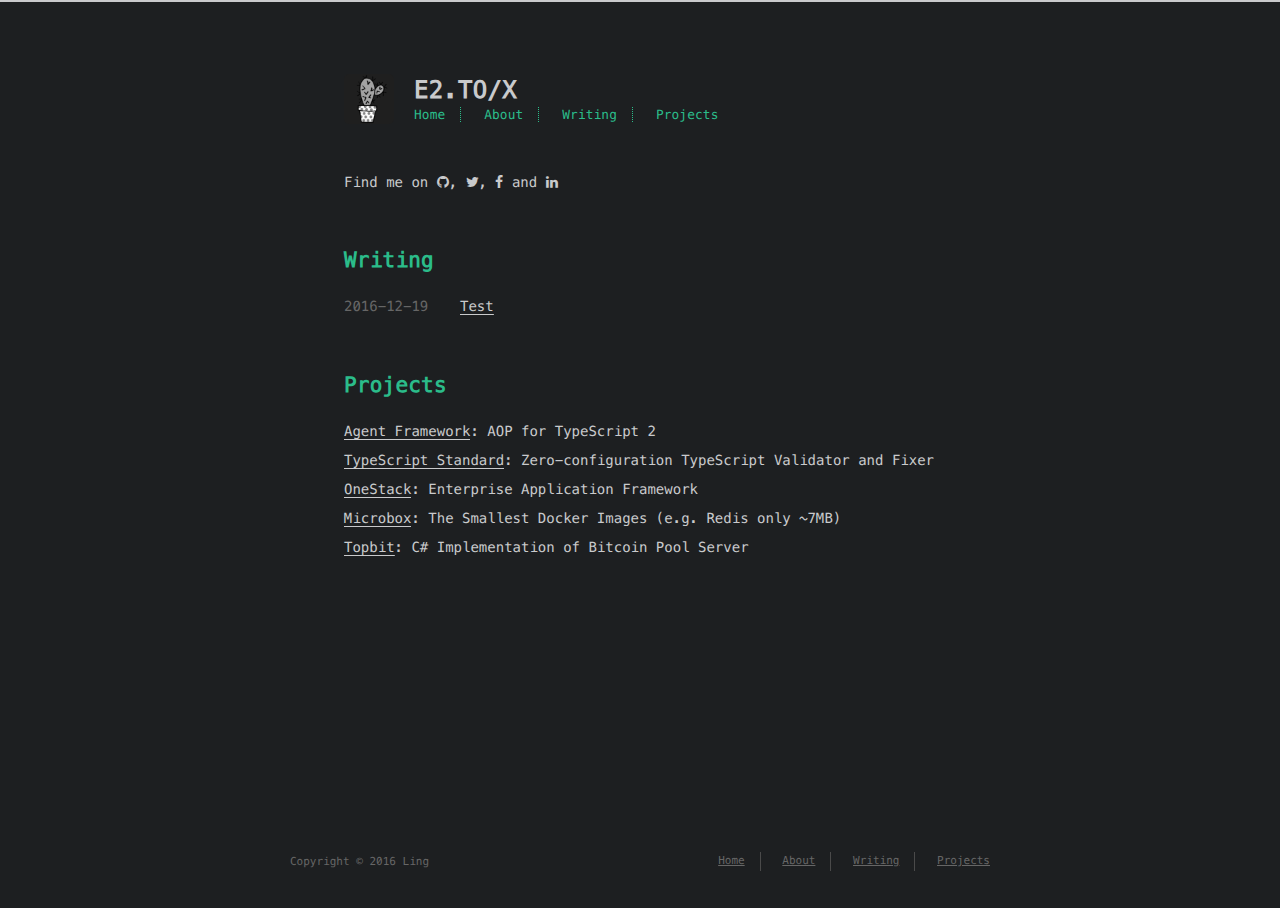
==== index.html @ ec4f0674 "generate site" ====
<!DOCTYPE html>
<html lang=zh>
<head>
    <!-- so meta -->
    <meta charset="utf-8">
    <meta http-equiv="X-UA-Compatible" content="IE=edge">
    <meta name="HandheldFriendly" content="True">
    <meta name="viewport" content="width=device-width, initial-scale=1, maximum-scale=1" />
    <meta property="og:type" content="website">
<meta property="og:title" content="E2.TO/X">
<meta property="og:url" content="https://e2.to/index.html">
<meta property="og:site_name" content="E2.TO/X">
<meta name="twitter:card" content="summary">
<meta name="twitter:title" content="E2.TO/X">
    
    
        
          
              <link rel="shortcut icon" href="/images/favicon.ico">
          
        
        
          
            <link rel="icon" type="image/png" href="/images/favicon-192x192.png" sizes="192x192">
          
        
        
          
            <link rel="apple-touch-icon" sizes="180x180" href="/images/apple-touch-icon.png">
          
        
    
    <!-- title -->
    <title>E2.TO/X</title>
    <!-- styles -->
    <link rel="stylesheet" href="/lib/font-awesome/css/font-awesome.min.css">
    <link rel="stylesheet" href="/lib/meslo-LG/styles.css">
    <link rel="stylesheet" href="/lib/justified-gallery/justifiedGallery.min.css">
    <link rel="stylesheet" href="/css/style.css">
    <!-- rss -->
    
    
      <link rel="alternate" href="/atom.xml" title="E2.TO/X" type="application/atom+xml" />
    
    <!-- jquery -->
    <script src="/lib/jquery/jquery.min.js"></script>
</head>

<body>
    
    <div class="content index width mx-auto px2 my4">
        
          <header id="header">
  <a href="/">
  
    
      <div id="logo" style="background-image: url(/images/logo.png);"></div>
    
  
    <div id="title">
      <h1>E2.TO/X</h1>
    </div>
  </a>
  <div id="nav">
    <ul>
      <li class="icon">
        <a href="#"><i class="fa fa-bars fa-2x"></i></a>
      </li>
       
        <li><a href="/">Home</a></li>
       
        <li><a href="/about/">About</a></li>
       
        <li><a href="/archives/">Writing</a></li>
       
        <li><a href="http://github.com/e2tox">Projects</a></li>
      
    </ul>
  </div>
</header>

        
        <section id="about">
  
  <p style="display: inline">
    
      Find me on
      <ul id="sociallinks">
        
          <li><a class="icon" target="_blank" href="http://github.com/e2tox" title="github"><i class="fa fa-github"></i></a></li>
        
          <li><a class="icon" target="_blank" href="/" title="twitter"><i class="fa fa-twitter"></i></a></li>
        
          <li><a class="icon" target="_blank" href="/" title="facebook"><i class="fa fa-facebook"></i></a></li>
        
          <li><a class="icon" target="_blank" href="/" title="linkedin"><i class="fa fa-linkedin"></i></a></li>
        
      </ul>
    
  </p>
</section>

<section id="writing">
  <span class="h1"><a href="/archives">Writing</a></span>
  <ul class="post-list">
    
      <li class="post-item">
        
    <div class="meta">
        <time datetime="2016-12-19T08:27:07.000Z" itemprop="datePublished">2016-12-19</time>
    </div>


        <span>
    
        <a class="" href="/2016/12/19/test/">Test</a>
    


</span>
      </li>
    
  </ul>
</section>


<section id="projects">
  <span class="h1"><a href="http://github.com/e2tox">Projects</a></span>
  <ul class="project-list">
    
      <li class="project-item">
        <a href="https://agentframework.com/">Agent Framework</a>: AOP for TypeScript 2
      </li>
    
      <li class="project-item">
        <a href="https://github.com/e2tox/typescript-standard">TypeScript Standard</a>: Zero-configuration TypeScript Validator and Fixer
      </li>
    
      <li class="project-item">
        <a href="https://github.com/e2tox/onestack">OneStack</a>: Enterprise Application Framework
      </li>
    
      <li class="project-item">
        <a href="https://microbox.io/">Microbox</a>: The Smallest Docker Images (e.g. Redis only ~7MB)
      </li>
    
      <li class="project-item">
        <a href="https://github.com/e2tox/topbit">Topbit</a>: C# Implementation of Bitcoin Pool Server
      </li>
    
  </ul>
</section>


    </div>
    
    <footer id="footer">
  <div class="footer-left">
    Copyright &copy; 2016 Ling
  </div>
  <div class="footer-right">
    <nav>
      <ul>
         
          <li><a href="/">Home</a></li>
         
          <li><a href="/about/">About</a></li>
         
          <li><a href="/archives/">Writing</a></li>
         
          <li><a href="http://github.com/e2tox">Projects</a></li>
        
      </ul>
    </nav>
  </div>
</footer>

    <script src="/lib/justified-gallery/jquery.justifiedGallery.min.js"></script>
<script src="/js/main.js"></script>
<!-- Google Analytics -->

    <script type="text/javascript">
        (function(i,s,o,g,r,a,m) {i['GoogleAnalyticsObject']=r;i[r]=i[r]||function() {
        (i[r].q=i[r].q||[]).push(arguments)},i[r].l=1*new Date();a=s.createElement(o),
        m=s.getElementsByTagName(o)[0];a.async=1;a.src=g;m.parentNode.insertBefore(a,m)
        })(window,document,'script','//www.google-analytics.com/analytics.js','ga');
        ga('create', 'UA-623251-11', 'auto');
        ga('send', 'pageview');
    </script>

<!-- Disqus Comments -->

    <script type="text/javascript">
        var disqus_shortname = 'e2to';

        (function(){
            var dsq = document.createElement('script');
            dsq.type = 'text/javascript';
            dsq.async = true;
            dsq.src = '//' + disqus_shortname + '.disqus.com/count.js';
            (document.getElementsByTagName('head')[0] || document.getElementsByTagName('body')[0]).appendChild(dsq);
        }());
    </script>


</body>
</html>
---- lib/meslo-LG/styles.css ----
@font-face {
  font-family: 'Meslo LG';
  font-style: normal;
  src: local('Meslo LG S'), url(fonts/MesloLGS-Regular.ttf) format('truetype');
}
---- lib/justified-gallery/justifiedGallery.min.css ----
/*!
 * Justified Gallery - v3.6.1
 * http://miromannino.github.io/Justified-Gallery/
 * Copyright (c) 2015 Miro Mannino
 * Licensed under the MIT license.
 */
@-webkit-keyframes justified-gallery-show-caption-animation{from{opacity:0}to{opacity:.7}}@-moz-keyframes justified-gallery-show-caption-animation{from{opacity:0}to{opacity:.7}}@-o-keyframes justified-gallery-show-caption-animation{from{opacity:0}to{opacity:.7}}@keyframes justified-gallery-show-caption-animation{from{opacity:0}to{opacity:.7}}@-webkit-keyframes justified-gallery-show-entry-animation{from{opacity:0}to{opacity:1}}@-moz-keyframes justified-gallery-show-entry-animation{from{opacity:0}to{opacity:1}}@-o-keyframes justified-gallery-show-entry-animation{from{opacity:0}to{opacity:1}}@keyframes justified-gallery-show-entry-animation{from{opacity:0}to{opacity:1}}.justified-gallery{width:100%;position:relative;overflow:hidden}.justified-gallery>a,.justified-gallery>div{position:absolute;display:inline-block;overflow:hidden;opacity:0;filter:alpha(opacity=0)}.justified-gallery>a>img,.justified-gallery>div>img,.justified-gallery>a>a>img,.justified-gallery>div>a>img{position:absolute;top:50%;left:50%;margin:0;padding:0;border:0}.justified-gallery>a>.caption,.justified-gallery>div>.caption{display:none;position:absolute;bottom:0;padding:5px;background-color:#000;left:0;right:0;margin:0;color:#fff;font-size:12px;font-weight:300;font-family:sans-serif}.justified-gallery>a>.caption.caption-visible,.justified-gallery>div>.caption.caption-visible{display:initial;opacity:.7;filter:"alpha(opacity=70)";-webkit-animation:justified-gallery-show-caption-animation 500ms 0 ease;-moz-animation:justified-gallery-show-caption-animation 500ms 0 ease;-ms-animation:justified-gallery-show-caption-animation 500ms 0 ease}.justified-gallery>.entry-visible{opacity:1;filter:alpha(opacity=100);-webkit-animation:justified-gallery-show-entry-animation 500ms 0 ease;-moz-animation:justified-gallery-show-entry-animation 500ms 0 ease;-ms-animation:justified-gallery-show-entry-animation 500ms 0 ease}.justified-gallery>.jg-filtered{display:none}.justified-gallery>.spinner{position:absolute;bottom:0;margin-left:-24px;padding:10px 0;left:50%;opacity:initial;filter:initial;overflow:initial}.justified-gallery>.spinner>span{display:inline-block;opacity:0;filter:alpha(opacity=0);width:8px;height:8px;margin:0 4px;background-color:#000;border-top-left-radius:6px;border-top-right-radius:6px;border-bottom-right-radius:6px;border-bottom-left-radius:6px}
---- css/style.css ----
.inline {
  display: inline;
}
.block {
  display: block;
}
.inline-block {
  display: inline-block;
}
.table {
  display: table;
}
.table-cell {
  display: table-cell;
}
.overflow-hidden {
  overflow: hidden;
}
.overflow-scroll {
  overflow: scroll;
}
.overflow-auto {
  overflow: auto;
}
.clearfix:before,
.clearfix:after {
  content: " ";
  display: table;
}
.clearfix:after {
  clear: both;
}
.left {
  float: left;
}
.right {
  float: right;
}
.fit {
  max-width: 100%;
}
.truncate {
  display: inline-block;
  white-space: nowrap;
  overflow: hidden;
  text-overflow: ellipsis;
}
.max-width-1 {
  max-width: 24rem;
}
.max-width-2 {
  max-width: 32rem;
}
.max-width-3 {
  max-width: 48rem;
}
.max-width-4 {
  max-width: 64rem;
}
.border-box {
  box-sizing: border-box;
}
.m0 {
  margin: 0;
}
.mt0 {
  margin-top: 0;
}
.mr0 {
  margin-right: 0;
}
.mb0 {
  margin-bottom: 0;
}
.ml0 {
  margin-left: 0;
}
.mx0 {
  margin-left: 0;
  margin-right: 0;
}
.my0 {
  margin-top: 0;
  margin-bottom: 0;
}
.m1 {
  margin: 0.5rem;
}
.mt1 {
  margin-top: 0.5rem;
}
.mr1 {
  margin-right: 0.5rem;
}
.mb1 {
  margin-bottom: 0.5rem;
}
.ml1 {
  margin-left: 0.5rem;
}
.mx1 {
  margin-left: 0.5rem;
  margin-right: 0.5rem;
}
.my1 {
  margin-top: 0.5rem;
  margin-bottom: 0.5rem;
}
.m2 {
  margin: 1rem;
}
.mt2 {
  margin-top: 1rem;
}
.mr2 {
  margin-right: 1rem;
}
.mb2 {
  margin-bottom: 1rem;
}
.ml2 {
  margin-left: 1rem;
}
.mx2 {
  margin-left: 1rem;
  margin-right: 1rem;
}
.my2 {
  margin-top: 1rem;
  margin-bottom: 1rem;
}
.m3 {
  margin: 2rem;
}
.mt3 {
  margin-top: 2rem;
}
.mr3 {
  margin-right: 2rem;
}
.mb3 {
  margin-bottom: 2rem;
}
.ml3 {
  margin-left: 2rem;
}
.mx3 {
  margin-left: 2rem;
  margin-right: 2rem;
}
.my3 {
  margin-top: 2rem;
  margin-bottom: 2rem;
}
.m4 {
  margin: 4rem;
}
.mt4 {
  margin-top: 4rem;
}
.mr4 {
  margin-right: 4rem;
}
.mb4 {
  margin-bottom: 4rem;
}
.ml4 {
  margin-left: 4rem;
}
.mx4 {
  margin-left: 4rem;
  margin-right: 4rem;
}
.my4 {
  margin-top: 4rem;
  margin-bottom: 4rem;
}
.mxn1 {
  margin-left: -0.5rem;
  margin-right: -0.5rem;
}
.mxn2 {
  margin-left: -1rem;
  margin-right: -1rem;
}
.mxn3 {
  margin-left: -2rem;
  margin-right: -2rem;
}
.mxn4 {
  margin-left: -4rem;
  margin-right: -4rem;
}
.ml-auto {
  margin-left: auto;
}
.mr-auto {
  margin-right: auto;
}
.mx-auto {
  margin-left: auto;
  margin-right: auto;
}
.p0 {
  padding: 0;
}
.pt0 {
  padding-top: 0;
}
.pr0 {
  padding-right: 0;
}
.pb0 {
  padding-bottom: 0;
}
.pl0 {
  padding-left: 0;
}
.px0 {
  padding-left: 0;
  padding-right: 0;
}
.py0 {
  padding-top: 0;
  padding-bottom: 0;
}
.p1 {
  padding: 0.5rem;
}
.pt1 {
  padding-top: 0.5rem;
}
.pr1 {
  padding-right: 0.5rem;
}
.pb1 {
  padding-bottom: 0.5rem;
}
.pl1 {
  padding-left: 0.5rem;
}
.py1 {
  padding-top: 0.5rem;
  padding-bottom: 0.5rem;
}
.px1 {
  padding-left: 0.5rem;
  padding-right: 0.5rem;
}
.p2 {
  padding: 1rem;
}
.pt2 {
  padding-top: 1rem;
}
.pr2 {
  padding-right: 1rem;
}
.pb2 {
  padding-bottom: 1rem;
}
.pl2 {
  padding-left: 1rem;
}
.py2 {
  padding-top: 1rem;
  padding-bottom: 1rem;
}
.px2 {
  padding-left: 1rem;
  padding-right: 1rem;
}
.p3 {
  padding: 2rem;
}
.pt3 {
  padding-top: 2rem;
}
.pr3 {
  padding-right: 2rem;
}
.pb3 {
  padding-bottom: 2rem;
}
.pl3 {
  padding-left: 2rem;
}
.py3 {
  padding-top: 2rem;
  padding-bottom: 2rem;
}
.px3 {
  padding-left: 2rem;
  padding-right: 2rem;
}
.p4 {
  padding: 4rem;
}
.pt4 {
  padding-top: 4rem;
}
.pr4 {
  padding-right: 4rem;
}
.pb4 {
  padding-bottom: 4rem;
}
.pl4 {
  padding-left: 4rem;
}
.py4 {
  padding-top: 4rem;
  padding-bottom: 4rem;
}
.px4 {
  padding-left: 4rem;
  padding-right: 4rem;
}
.content h1,
.content .h1 {
  letter-spacing: 0.01em;
  font-size: 1.5em;
  font-style: normal;
  font-weight: 700;
  color: #2bbc8a;
  margin-top: 3rem;
  margin-bottom: 1rem;
  display: block;
  -moz-osx-font-smoothing: grayscale;
  -webkit-font-smoothing: antialiased;
}
.content h2,
.content .h2 {
  position: relative;
  font-size: 1rem;
  font-weight: bold;
  text-transform: none;
  letter-spacing: normal;
  margin-top: 2rem;
  margin-bottom: 0.5rem;
  color: #eee;
  display: block;
}
.content h3 {
  font-size: 0.9rem;
  font-weight: bold;
  text-decoration: underline;
  color: #eee;
}
.content h4,
.content h5,
.content h6 {
  font-size: 0.9rem;
  font-weight: normal;
  color: #ccc;
  border-bottom: 1px dashed #ccc;
  display: inline;
  text-decoration: none;
}
.content h3,
.content h4,
.content h5,
.content h6 {
  margin-top: 0.9rem;
  margin-bottom: 0.5rem;
}
.content hr {
  border: 1px dashed #ccc;
}
.content strong {
  font-weight: bold;
}
.content em,
.content cite {
  font-style: italic;
}
.content sup,
.content sub {
  font-size: 0.75em;
  line-height: 0;
  position: relative;
  vertical-align: baseline;
}
.content sup {
  top: -0.5em;
}
.content sub {
  bottom: -0.2em;
}
.content small {
  font-size: 0.85em;
}
.content acronym,
.content abbr {
  border-bottom: 1px dotted;
}
.content ul,
.content ol,
.content dl {
  line-height: 1.725;
}
.content ul ul,
.content ol ul,
.content ul ol,
.content ol ol {
  margin-top: 0;
  margin-bottom: 0;
}
.content ol {
  list-style: decimal;
}
.content dt {
  font-weight: bold;
}
.content table {
  width: 100%;
  font-size: 12px;
  border-collapse: collapse;
  text-align: left;
}
.content th {
  font-size: 13px;
  font-weight: bold;
  color: #eee;
  border-bottom: 1px dashed #ccc;
  padding: 8px 8px;
}
.content td {
  border-bottom: none;
  padding: 9px 8px 0px 8px;
}
*,
*:before,
*:after {
  box-sizing: border-box;
}
html {
  height: 100%;
  border-top: 2px solid #c9cacc;
}
body {
  color: #c9cacc;
  background-color: #1d1f21;
  font-size: 14px;
  font-family: "Menlo", "Meslo LG", monospace;
  font-weight: 400;
  line-height: 1.725;
  text-rendering: geometricPrecision;
  min-height: 100%;
  display: flex;
  flex-direction: column;
  -moz-osx-font-smoothing: grayscale;
  -webkit-font-smoothing: antialiased;
}
.content {
  flex: 1;
}
.content p {
  -moz-hyphens: auto;
  -ms-hyphens: auto;
  -webkit-hyphens: auto;
  hyphens: auto;
}
.content pre,
.content code {
  -moz-hyphens: manual;
  -ms-hyphens: manual;
  -webkit-hyphens: manual;
  hyphens: manual;
}
.content a {
  text-decoration: none;
  color: #c9cacc;
  background-repeat: repeat-x;
  background-position: bottom;
  background-size: 100% 6px;
  background-image: linear-gradient(transparent, transparent 5px, #c9cacc 5px, #c9cacc);
}
.content a:hover {
  background-image: linear-gradient(transparent, transparent 4px, #d480aa 4px, #d480aa);
}
.content a.icon {
  background: none;
}
.content a.icon:hover {
  color: #d480aa;
}
.content h1 a,
.content .h1 a,
.content h2 a,
.content h3 a,
.content h4 a,
.content h5 a,
.content h6 a {
  color: inherit;
  text-decoration: none;
  background: none;
}
.content h1 a:hover,
.content .h1 a:hover,
.content h2 a:hover,
.content h3 a:hover,
.content h4 a:hover,
.content h5 a:hover,
.content h6 a:hover {
  background-repeat: repeat-x;
  background-position: bottom;
  background-size: 100% 6px;
  background-image: linear-gradient(transparent, transparent 6px, #d480aa 6px, #d480aa);
}
@media (min-width: 540px) {
  .image-wrap {
    flex-direction: row;
    margin-bottom: 2rem;
  }
  .image-wrap .image-block {
    margin-right: 2rem;
    flex: 1 0 35%;
  }
  .image-wrap p {
    flex: 1 0 65%;
  }
}
.width {
  width: 100%;
  max-width: 39rem;
}
@media (max-width: 480px) {
  .px3 {
    padding-left: 1rem;
    padding-right: 1rem;
  }
  .my4 {
    margin-top: 2rem;
    margin-bottom: 2rem;
  }
}
@media (min-width: 480px) {
  p {
    text-align: justify;
  }
}
#header {
  max-width: 710px;
  width: 100%;
  margin: 0 auto 3rem auto;
}
#header h1,
#header .h1 {
  letter-spacing: 0.01em;
  font-size: 1.5rem;
  line-height: 2rem;
  font-style: normal;
  font-weight: 700;
  color: #c9cacc;
  margin-top: 0;
  margin-bottom: 0;
  -moz-osx-font-smoothing: grayscale;
  -webkit-font-smoothing: antialiased;
}
#header a {
  color: inherit;
  text-decoration: none;
  background: none;
}
#header #logo {
  display: inline-block;
  float: left;
  margin-right: 20px;
  width: 50px;
  height: 50px;
  background-repeat: no-repeat;
  background-size: 50px 50px;
  border-radius: 5px;
  -webkit-filter: grayscale(100%);
  filter: grayscale(100%);
}
#header #nav {
  letter-spacing: 0.01em;
  font-size: 0.8rem;
  font-style: normal;
  font-weight: 200;
  color: #2bbc8a;
}
#header #nav ul {
  list-style-type: none;
  margin: 0;
  padding: 0;
  line-height: 15px;
}
#header #nav ul a {
  margin-right: 15px;
  color: color-accent;
}
#header #nav ul a:hover {
  background-repeat: repeat-x;
  background-position: bottom;
  background-size: 100% 6px;
  background-image: linear-gradient(transparent, transparent 5px, #2bbc8a 5px, #2bbc8a);
}
#header #nav ul li {
  display: inline-block;
  vertical-align: middle;
  margin-right: 15px;
  border-right: 1px dotted #2bbc8a;
}
#header #nav ul .icon {
  display: none;
}
#header #nav ul li:last-child {
  border-right: 0;
  margin-right: 0;
}
#header #nav ul li:last-child a {
  margin-right: 0;
}
#header:hover #logo {
  -webkit-filter: none;
  filter: none;
}
@media screen and (max-width: 480px) {
  #header #title {
    padding-top: 9px;
    padding-bottom: 9px;
  }
  #header #nav ul a:hover {
    background: none;
  }
  #header #nav ul li {
    display: none;
    border-right: 0;
  }
  #header #nav ul li.icon {
    display: inline-block;
    position: absolute;
    top: 55px;
    right: 1rem;
  }
  #header #nav ul.responsive li {
    display: block;
  }
  #header #nav li:not(:first-child) {
    padding-top: 1rem;
    padding-left: 70px;
    font-size: 1rem;
  }
}
#header-post {
  position: fixed;
  top: 2rem;
  right: 2rem;
  display: inline-block;
  float: right;
}
#header-post a {
  color: inherit;
  text-decoration: none;
  background: none;
}
#header-post a.icon {
  background: none;
}
#header-post a.icon:hover {
  color: #d480aa;
}
#header-post ol {
  list-style-type: none;
}
#header-post ul {
  list-style-type: none;
  margin: 0;
  padding: 0;
  display: inline-block;
}
#header-post ul li {
  margin-right: 15px;
  display: inline-block;
  vertical-align: middle;
}
#header-post ul li:last-child {
  margin-right: 0;
}
#header-post #menu-icon {
  float: right;
  margin-left: 15px;
}
#header-post #menu-icon:hover {
  color: #2bbc8a;
}
#header-post #menu-icon-tablet {
  float: right;
  margin-left: 15px;
}
#header-post #menu-icon-tablet:hover {
  color: #2bbc8a;
}
#header-post #top-icon-tablet {
  margin-left: 15px;
  bottom: 2rem;
  right: 2rem;
  position: fixed;
}
#header-post #top-icon-tablet:hover {
  color: #2bbc8a;
}
#header-post .active {
  color: #2bbc8a;
}
#header-post #menu {
  visibility: hidden;
}
#header-post #nav {
  letter-spacing: 0.01em;
  font-size: 0.8rem;
  font-style: normal;
  font-weight: 200;
  color: #2bbc8a;
}
#header-post #nav ul {
  line-height: 15px;
}
#header-post #nav ul a {
  margin-right: 15px;
  color: color-accent;
}
#header-post #nav ul a:hover {
  background-repeat: repeat-x;
  background-position: bottom;
  background-size: 100% 6px;
  background-image: linear-gradient(transparent, transparent 5px, #2bbc8a 5px, #2bbc8a);
}
#header-post #nav ul li {
  border-right: 1px dotted #2bbc8a;
}
#header-post #nav ul li:last-child {
  border-right: 0;
  margin-right: 0;
}
#header-post #nav ul li:last-child a {
  margin-right: 0;
}
#header-post #actions {
  float: right;
  margin-top: 2rem;
  width: 100%;
  text-align: right;
}
#header-post #actions ul {
  display: block;
}
#header-post #actions .info {
  display: block;
  font-style: italic;
}
#header-post #share {
  clear: both;
  text-align: right;
  padding-top: 1rem;
}
#header-post #share li {
  margin: 0;
  display: block;
}
#header-post #toc {
  clear: both;
  text-align: right;
  padding-top: 1rem;
}
#header-post #toc a:hover {
  color: #d480aa;
}
#header-post #toc .toc-level-1 {
  display: none;
}
#header-post #toc .toc-level-2 {
  font-size: 0.8rem;
  color: #c9cacc;
}
#header-post #toc .toc-level-2:before {
  content: "#";
  color: #2bbc8a;
}
#header-post #toc .toc-level-3 {
  font-size: 0.7rem;
  color: #b3b3b3;
}
#header-post #toc .toc-level-4 {
  font-size: 0.4rem;
  color: #666;
}
#header-post #toc .toc-level-5 {
  display: none;
}
#header-post #toc .toc-level-6 {
  display: none;
}
#header-post #toc .toc-number {
  display: none;
}
@media screen and (max-width: 500px) {
  #header-post {
    display: none;
  }
}
@media screen and (max-width: 900px) {
  #header-post #menu-icon {
    display: none;
  }
  #header-post #actions {
    display: none;
  }
}
@media screen and (max-width: 1199px) {
  #header-post #toc {
    display: none;
  }
}
@media screen and (min-width: 900px) {
  #header-post #menu-icon-tablet {
    display: none !important;
  }
  #header-post #top-icon-tablet {
    display: none !important;
  }
}
@media screen and (min-width: 1199px) {
  #header-post #actions {
    width: auto;
  }
  #header-post #actions ul {
    display: inline-block;
    float: right;
  }
  #header-post #actions .info {
    float: left;
    margin-right: 2rem;
    font-style: italic;
    display: inline;
  }
}
#footer-post {
  bottom: 0;
  left: 0;
  right: 0;
  position: fixed;
  transition: opacity 0.2s;
  width: 100%;
  z-index: 5000000;
  background: #212326;
  border-top: 1px solid #666673;
}
#footer-post a {
  color: inherit;
  text-decoration: none;
  background: none;
}
#footer-post a.icon {
  background: none;
}
#footer-post a.icon:hover {
  color: #d480aa;
}
#footer-post #nav-footer {
  margin-left: 1rem;
  margin-right: 1rem;
  text-align: center;
}
#footer-post #nav-footer a {
  color: #2bbc8a;
  font-size: 1rem;
}
#footer-post #nav-footer a:hover {
  background-repeat: repeat-x;
  background-position: bottom;
  background-size: 100% 6px;
  background-image: linear-gradient(transparent, transparent 5px, #2bbc8a 5px, #2bbc8a);
}
#footer-post #nav-footer ul {
  list-style-type: none;
  margin: 0;
  padding: 0;
  display: table;
  width: 100%;
}
#footer-post #nav-footer ul li {
  display: inline-table;
  width: 20%;
  padding: 10px;
  vertical-align: middle;
}
#footer-post #actions-footer {
  text-align: center;
  margin-top: 1rem;
  margin-bottom: 1rem;
  width: 100%;
}
#footer-post #actions-footer a {
  color: #2bbc8a;
}
#footer-post #actions-footer ul {
  list-style-type: none;
  margin: 0;
  padding: 0;
  display: table;
  width: 100%;
}
#footer-post #actions-footer ul li {
  display: table-cell;
  vertical-align: middle;
}
#footer-post #share-footer {
  margin-left: 1rem;
  margin-right: 1rem;
  text-align: center;
}
#footer-post #share-footer ul {
  list-style-type: none;
  margin: 0;
  padding: 0;
  display: table;
  width: 100%;
}
#footer-post #share-footer ul li {
  display: inline-table;
  width: 20%;
  padding: 10px;
  vertical-align: middle;
}
#footer-post #toc-footer {
  clear: both;
  text-align: left;
  padding-top: 1rem;
}
#footer-post #toc-footer ol {
  list-style-type: none;
  padding-left: 20px;
}
#footer-post #toc-footer ol li {
  line-height: 30px;
}
#footer-post #toc-footer a:hover {
  color: #d480aa;
}
#footer-post #toc-footer .toc-level-1 {
  display: none;
}
#footer-post #toc-footer .toc-level-2 {
  font-size: 0.8rem;
  color: #c9cacc;
}
#footer-post #toc-footer .toc-level-2:before {
  content: "#";
  color: #2bbc8a;
}
#footer-post #toc-footer .toc-level-3 {
  font-size: 0.7rem;
  color: #b3b3b3;
  color: #666;
  line-height: 15px;
}
#footer-post #toc-footer .toc-level-4 {
  display: none;
}
#footer-post #toc-footer .toc-level-5 {
  display: none;
}
#footer-post #toc-footer .toc-level-6 {
  display: none;
}
#footer-post #toc-footer .toc-number {
  display: none;
}
@media screen and (min-width: 500px) {
  #footer-post-container {
    display: none;
  }
}
#sociallinks {
  display: inline-block;
  list-style: none;
  padding: 0;
  margin: 0;
}
#sociallinks li {
  display: inline-block;
}
#sociallinks li:after {
  content: ", ";
}
#sociallinks li:last-child:after {
  content: "";
}
#sociallinks li:nth-last-child(2):after {
  content: " and ";
}
.post-list {
  padding: 0;
}
.post-list .post-item {
  list-style-type: none;
  margin-left: 0;
  margin-bottom: 1rem;
}
.post-list .post-item .meta {
  display: block;
  font-size: 14px;
  color: #666;
  min-width: 100px;
  margin-right: 16px;
}
@media (min-width: 480px) {
  .post-list .post-item {
    display: flex;
    margin-bottom: 5px;
  }
  .post-list .post-item .meta {
    text-align: left;
  }
}
.project-list {
  padding: 0;
  list-style: none;
}
.project-list .project-item {
  margin-bottom: 5px;
}
article header .posttitle {
  margin-top: 0;
  margin-bottom: 0;
  text-transform: none;
  font-size: 1.5em;
  line-height: 1.25;
}
article header .meta {
  margin-top: 0;
  margin-bottom: 1rem;
}
article header .meta * {
  color: #ccc;
  font-size: 0.85rem;
}
article header .author {
  text-transform: uppercase;
  letter-spacing: 0.01em;
  font-weight: 700;
}
article header .postdate {
  display: inline;
}
article .content h2:before {
  content: "#";
  color: #2bbc8a;
  position: absolute;
  left: -1rem;
  top: -4px;
  font-size: 1.2rem;
  font-weight: bold;
}
article .content img,
article .content video {
  max-width: 100%;
  height: auto;
  display: block;
  margin: auto;
}
article .content .video-container {
  position: relative;
  padding-top: 56.25%;
  height: 0;
  overflow: hidden;
}
article .content .video-container iframe,
article .content .video-container object,
article .content .video-container embed {
  position: absolute;
  top: 0;
  left: 0;
  width: 100%;
  height: 100%;
  margin-top: 0;
}
article .content blockquote {
  background: inherit;
  color: #ccffb6;
  border-left: 0px solid #ccc;
  margin: 1rem 10px;
  padding: 0.5em 10px;
  quotes: "\201C" "\201D" "\2018" "\2019";
}
article .content blockquote p {
  margin: 0;
}
article .content blockquote:before {
  color: #ccffb6;
  content: "\201C";
  font-size: 2em;
  line-height: 0.1em;
  margin-right: 0.25em;
  vertical-align: -0.4em;
}
article .content blockquote footer {
  color: #666;
  font-size: 11px;
  margin: line-height 0;
}
article .content blockquote footer a {
  color: #666;
  background-image: linear-gradient(transparent, transparent 5px, #666 5px, #666);
}
article .content blockquote footer a:hover {
  color: #999;
  background-image: linear-gradient(transparent, transparent 4px, #999 4px, #999);
}
article .content blockquote footer cite:before {
  content: "—";
  padding: 0 0.5em;
}
article .content .pullquote {
  text-align: left;
  width: 45%;
  margin: 0;
}
article .content .pullquote.left {
  margin-left: 0.5em;
  margin-right: 1em;
}
article .content .pullquote.right {
  margin-right: 0.5em;
  margin-left: 1em;
}
article .content .caption {
  color: color-grey;
  display: block;
  font-size: 0.9em;
  margin-top: 0.5em;
  position: relative;
  text-align: center;
}
.posttitle {
  text-transform: none;
  font-size: 1.5em;
  line-height: 1.25;
}
.article-tag .tag-link:before {
  content: "#";
}
@media (min-width: 480px) {
  .article-tag {
    display: inline;
  }
  .article-tag:before {
    content: "|";
  }
}
.blog-post-comments {
  margin-top: 4rem;
}
#footer {
  padding-top: 10px;
  padding-bottom: 10px;
  color: #666;
  font-size: 11px;
  max-width: 700px;
  width: 100%;
  margin: 0 auto 1rem auto;
  vertical-align: top;
  text-align: center;
}
#footer ul {
  margin: 0;
  padding: 0;
  list-style: none;
}
#footer li {
  display: inline-block;
  vertical-align: middle;
  margin-right: 15px;
  border-right: 1px solid #4a4a4a;
}
#footer li a {
  margin-right: 15px;
}
#footer li:last-child {
  border-right: 0;
  margin-right: 0;
}
#footer li:last-child a {
  margin-right: 0;
}
#footer a {
  color: #666;
}
#footer a:hover {
  color: #999;
}
#footer .footer-left {
  height: 20px;
  line-height: 20px;
  vertical-align: middle;
}
@media (min-width: 39rem) {
  #footer {
    padding-top: 20px;
    padding-bottom: 20px;
  }
  #footer .footer-left {
    float: left;
  }
  #footer .footer-right {
    float: right;
  }
}
.highlight {
  color: #d1d9e1;
  background: #474949;
}
.highlight .code .comment,
.highlight .code .quote {
  color: #969896;
  font-style: italic;
}
.highlight .code .keyword,
.highlight .code .selector-tag,
.highlight .code .literal,
.highlight .code .type,
.highlight .code .addition {
  color: #c9c;
}
.highlight .code .number,
.highlight .code .selector-attr,
.highlight .code .selector-pseudo {
  color: #f99157;
}
.highlight .code .string,
.highlight .code .doctag,
.highlight .code .regexp {
  color: #8abeb7;
}
.highlight .code .title,
.highlight .code .name,
.highlight .code .section,
.highlight .code .built_in {
  color: #b5bd68;
}
.highlight .code .variable,
.highlight .code .template-variable,
.highlight .code .selector-id,
.highlight .code .class .title {
  color: #fc6;
}
.highlight .code .section,
.highlight .code .name,
.highlight .code .strong {
  font-weight: bold;
}
.highlight .code .symbol,
.highlight .code .bullet,
.highlight .code .subst,
.highlight .code .meta,
.highlight .code .link {
  color: #f99157;
}
.highlight .code .deletion {
  color: #dc322f;
}
.highlight .code .formula {
  background: #eee8d5;
}
.highlight .code .attr,
.highlight .code .attribute {
  color: #81a2be;
}
.highlight .code .emphasis {
  font-style: italic;
}
pre {
  font-family: "Menlo", "Meslo LG", monospace;
  font-size: 13px;
  padding: 10px 15px;
  padding-bottom: 0;
  line-height: 22px;
  -webkit-border-radius: 4px;
  border-radius: 4px;
  border: 1px dotted #666;
  overflow-x: auto;
}
code {
  -webkit-border-radius: 2px;
  border-radius: 2px;
  border: 1px dotted #666;
  padding: 0 5px;
}
pre code {
  border: none;
  display: block;
  padding: 0;
}
.highlight {
  font-family: "Menlo", "Meslo LG", monospace;
  background: #212326;
  -webkit-border-radius: 4px;
  border-radius: 4px;
  padding: 10px 15px;
  overflow-x: auto;
  margin: 1rem 0 1rem 0;
}
.highlight figcaption {
  zoom: 1;
  margin: -5px 0 5px;
  font-size: 0.9em;
  color: #999;
}
.highlight figcaption a {
  float: right;
}
.highlight figcaption:before,
.highlight figcaption content: "" {
  display: table;
}
.highlight figcaption:after {
  clear: both;
}
.highlight pre {
  padding: 0;
  border: none;
  background: none;
}
.highlight table {
  width: auto;
}
.highlight td.gutter {
  text-align: right;
  padding-right: 20px;
  display: none;
}
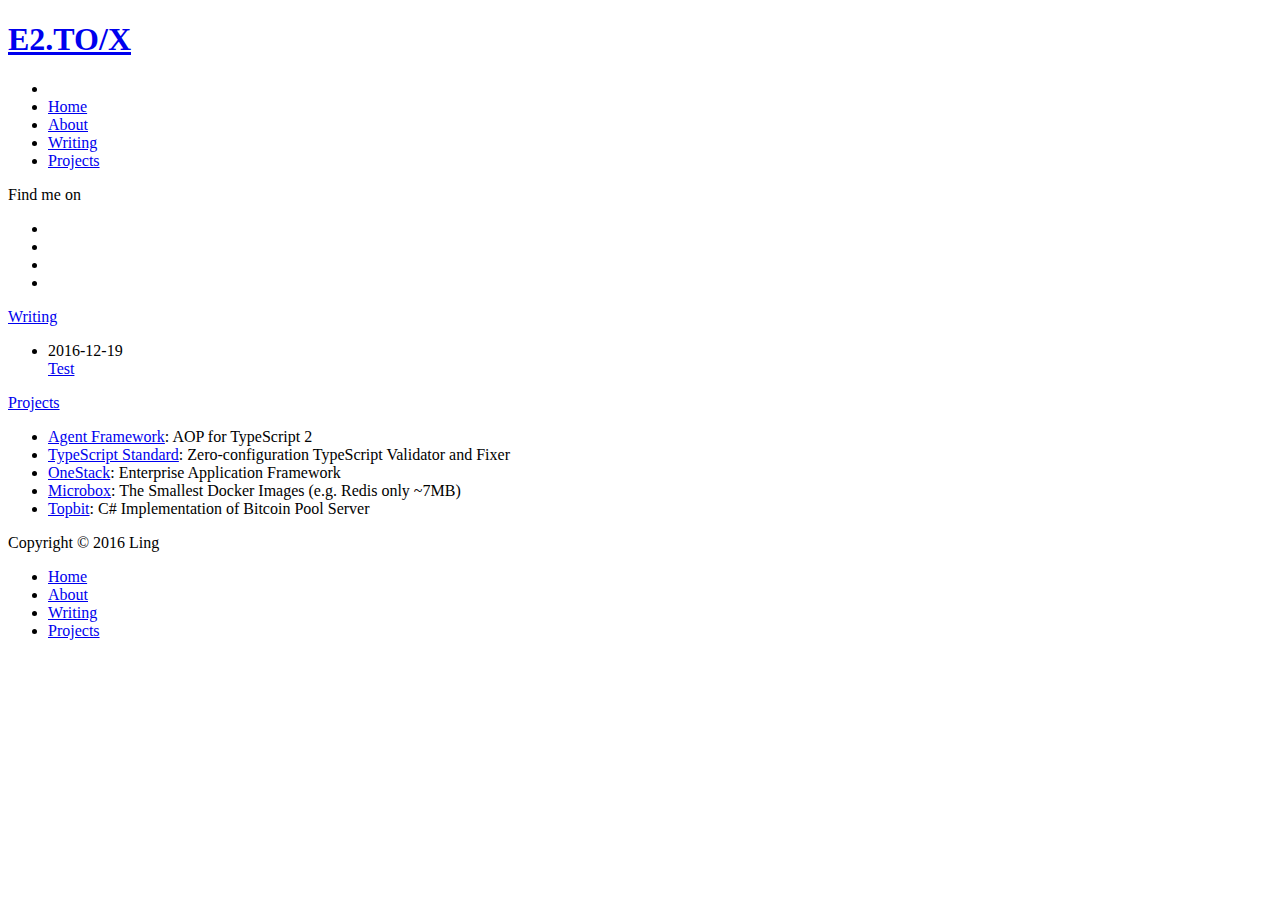
==== commit 31bfb47d: "generate site" ====
--- a/index.html
+++ b/index.html
@@ -16,34 +16,34 @@
     
         
           
-              <link rel="shortcut icon" href="/images/favicon.ico">
-          
-        
-        
-          
-            <link rel="icon" type="image/png" href="/images/favicon-192x192.png" sizes="192x192">
-          
-        
-        
-          
-            <link rel="apple-touch-icon" sizes="180x180" href="/images/apple-touch-icon.png">
+              <link rel="shortcut icon" href="/x/images/favicon.ico">
+          
+        
+        
+          
+            <link rel="icon" type="image/png" href="/x/images/favicon-192x192.png" sizes="192x192">
+          
+        
+        
+          
+            <link rel="apple-touch-icon" sizes="180x180" href="/x/images/apple-touch-icon.png">
           
         
     
     <!-- title -->
     <title>E2.TO/X</title>
     <!-- styles -->
-    <link rel="stylesheet" href="/lib/font-awesome/css/font-awesome.min.css">
-    <link rel="stylesheet" href="/lib/meslo-LG/styles.css">
-    <link rel="stylesheet" href="/lib/justified-gallery/justifiedGallery.min.css">
-    <link rel="stylesheet" href="/css/style.css">
+    <link rel="stylesheet" href="/x/lib/font-awesome/css/font-awesome.min.css">
+    <link rel="stylesheet" href="/x/lib/meslo-LG/styles.css">
+    <link rel="stylesheet" href="/x/lib/justified-gallery/justifiedGallery.min.css">
+    <link rel="stylesheet" href="/x/css/style.css">
     <!-- rss -->
     
     
-      <link rel="alternate" href="/atom.xml" title="E2.TO/X" type="application/atom+xml" />
+      <link rel="alternate" href="/x/atom.xml" title="E2.TO/X" type="application/atom+xml" />
     
     <!-- jquery -->
-    <script src="/lib/jquery/jquery.min.js"></script>
+    <script src="/x/lib/jquery/jquery.min.js"></script>
 </head>
 
 <body>
@@ -51,10 +51,10 @@
     <div class="content index width mx-auto px2 my4">
         
           <header id="header">
-  <a href="/">
+  <a href="/x/">
   
     
-      <div id="logo" style="background-image: url(/images/logo.png);"></div>
+      <div id="logo" style="background-image: url(/x/images/logo.png);"></div>
     
   
     <div id="title">
@@ -67,11 +67,11 @@
         <a href="#"><i class="fa fa-bars fa-2x"></i></a>
       </li>
        
-        <li><a href="/">Home</a></li>
-       
-        <li><a href="/about/">About</a></li>
-       
-        <li><a href="/archives/">Writing</a></li>
+        <li><a href="/x/">Home</a></li>
+       
+        <li><a href="/x/about/">About</a></li>
+       
+        <li><a href="/x/archives/">Writing</a></li>
        
         <li><a href="http://github.com/e2tox">Projects</a></li>
       
@@ -89,11 +89,11 @@
         
           <li><a class="icon" target="_blank" href="http://github.com/e2tox" title="github"><i class="fa fa-github"></i></a></li>
         
-          <li><a class="icon" target="_blank" href="/" title="twitter"><i class="fa fa-twitter"></i></a></li>
-        
-          <li><a class="icon" target="_blank" href="/" title="facebook"><i class="fa fa-facebook"></i></a></li>
-        
-          <li><a class="icon" target="_blank" href="/" title="linkedin"><i class="fa fa-linkedin"></i></a></li>
+          <li><a class="icon" target="_blank" href="/x/" title="twitter"><i class="fa fa-twitter"></i></a></li>
+        
+          <li><a class="icon" target="_blank" href="/x/" title="facebook"><i class="fa fa-facebook"></i></a></li>
+        
+          <li><a class="icon" target="_blank" href="/x/" title="linkedin"><i class="fa fa-linkedin"></i></a></li>
         
       </ul>
     
@@ -101,7 +101,7 @@
 </section>
 
 <section id="writing">
-  <span class="h1"><a href="/archives">Writing</a></span>
+  <span class="h1"><a href="/x/archives">Writing</a></span>
   <ul class="post-list">
     
       <li class="post-item">
@@ -113,7 +113,7 @@
 
         <span>
     
-        <a class="" href="/2016/12/19/test/">Test</a>
+        <a class="" href="/x/2016/12/19/test/">Test</a>
     
 
 
@@ -162,11 +162,11 @@
     <nav>
       <ul>
          
-          <li><a href="/">Home</a></li>
-         
-          <li><a href="/about/">About</a></li>
-         
-          <li><a href="/archives/">Writing</a></li>
+          <li><a href="/x/">Home</a></li>
+         
+          <li><a href="/x/about/">About</a></li>
+         
+          <li><a href="/x/archives/">Writing</a></li>
          
           <li><a href="http://github.com/e2tox">Projects</a></li>
         
@@ -175,8 +175,8 @@
   </div>
 </footer>
 
-    <script src="/lib/justified-gallery/jquery.justifiedGallery.min.js"></script>
-<script src="/js/main.js"></script>
+    <script src="/x/lib/justified-gallery/jquery.justifiedGallery.min.js"></script>
+<script src="/x/js/main.js"></script>
 <!-- Google Analytics -->
 
     <script type="text/javascript">
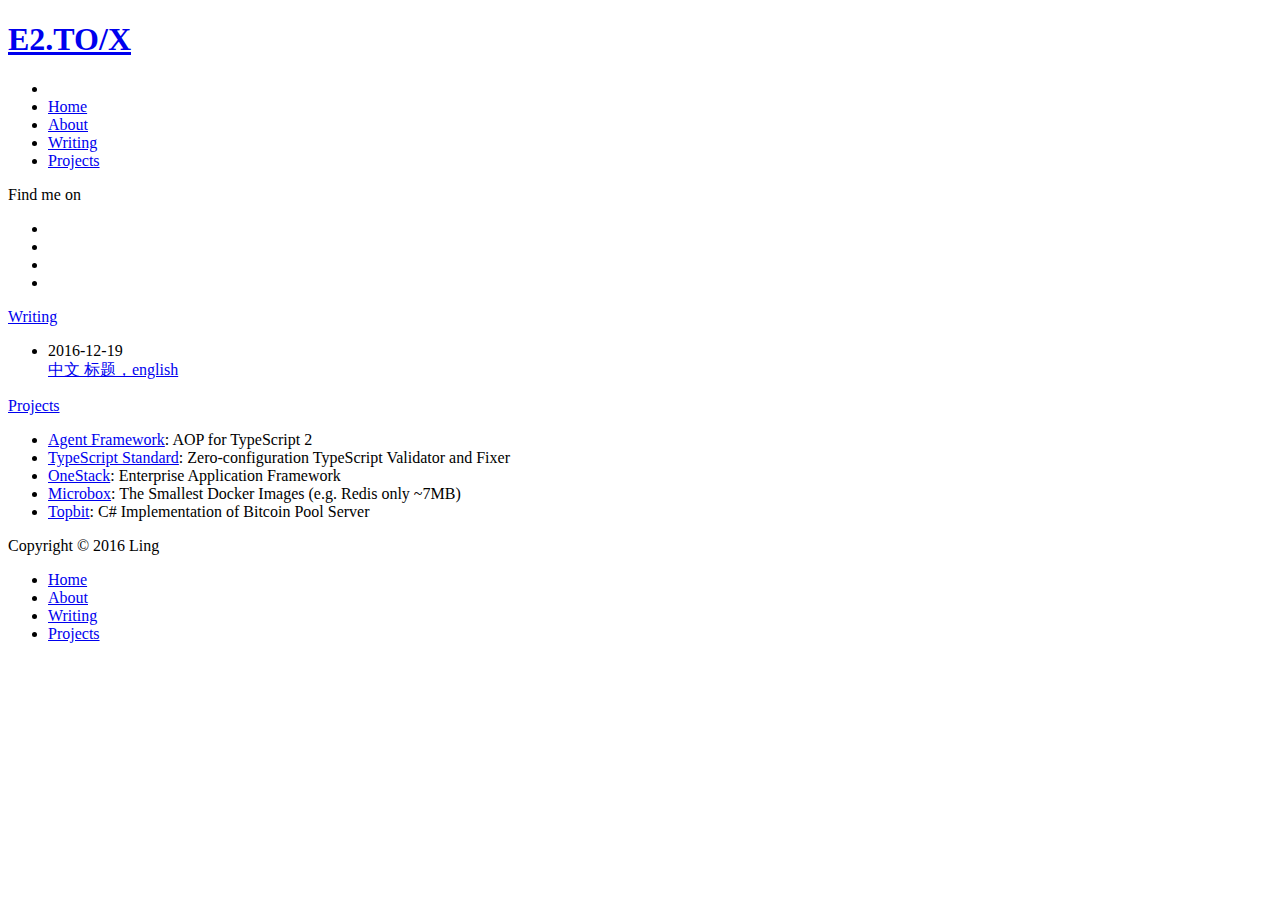
==== commit 739cdeaf: "generate site" ====
--- a/index.html
+++ b/index.html
@@ -16,34 +16,34 @@
     
         
           
-              <link rel="shortcut icon" href="/x/images/favicon.ico">
-          
-        
-        
-          
-            <link rel="icon" type="image/png" href="/x/images/favicon-192x192.png" sizes="192x192">
-          
-        
-        
-          
-            <link rel="apple-touch-icon" sizes="180x180" href="/x/images/apple-touch-icon.png">
+              <link rel="shortcut icon" href="/blog/images/favicon.ico">
+          
+        
+        
+          
+            <link rel="icon" type="image/png" href="/blog/images/favicon-192x192.png" sizes="192x192">
+          
+        
+        
+          
+            <link rel="apple-touch-icon" sizes="180x180" href="/blog/images/apple-touch-icon.png">
           
         
     
     <!-- title -->
     <title>E2.TO/X</title>
     <!-- styles -->
-    <link rel="stylesheet" href="/x/lib/font-awesome/css/font-awesome.min.css">
-    <link rel="stylesheet" href="/x/lib/meslo-LG/styles.css">
-    <link rel="stylesheet" href="/x/lib/justified-gallery/justifiedGallery.min.css">
-    <link rel="stylesheet" href="/x/css/style.css">
+    <link rel="stylesheet" href="/blog/lib/font-awesome/css/font-awesome.min.css">
+    <link rel="stylesheet" href="/blog/lib/meslo-LG/styles.css">
+    <link rel="stylesheet" href="/blog/lib/justified-gallery/justifiedGallery.min.css">
+    <link rel="stylesheet" href="/blog/css/style.css">
     <!-- rss -->
     
     
-      <link rel="alternate" href="/x/atom.xml" title="E2.TO/X" type="application/atom+xml" />
+      <link rel="alternate" href="/blog/atom.xml" title="E2.TO/X" type="application/atom+xml" />
     
     <!-- jquery -->
-    <script src="/x/lib/jquery/jquery.min.js"></script>
+    <script src="/blog/lib/jquery/jquery.min.js"></script>
 </head>
 
 <body>
@@ -51,10 +51,10 @@
     <div class="content index width mx-auto px2 my4">
         
           <header id="header">
-  <a href="/x/">
+  <a href="/blog/">
   
     
-      <div id="logo" style="background-image: url(/x/images/logo.png);"></div>
+      <div id="logo" style="background-image: url(/blog/images/logo.png);"></div>
     
   
     <div id="title">
@@ -67,11 +67,11 @@
         <a href="#"><i class="fa fa-bars fa-2x"></i></a>
       </li>
        
-        <li><a href="/x/">Home</a></li>
-       
-        <li><a href="/x/about/">About</a></li>
-       
-        <li><a href="/x/archives/">Writing</a></li>
+        <li><a href="/blog/">Home</a></li>
+       
+        <li><a href="/blog/about/">About</a></li>
+       
+        <li><a href="/blog/archives/">Writing</a></li>
        
         <li><a href="http://github.com/e2tox">Projects</a></li>
       
@@ -89,11 +89,11 @@
         
           <li><a class="icon" target="_blank" href="http://github.com/e2tox" title="github"><i class="fa fa-github"></i></a></li>
         
-          <li><a class="icon" target="_blank" href="/x/" title="twitter"><i class="fa fa-twitter"></i></a></li>
-        
-          <li><a class="icon" target="_blank" href="/x/" title="facebook"><i class="fa fa-facebook"></i></a></li>
-        
-          <li><a class="icon" target="_blank" href="/x/" title="linkedin"><i class="fa fa-linkedin"></i></a></li>
+          <li><a class="icon" target="_blank" href="/blog/" title="twitter"><i class="fa fa-twitter"></i></a></li>
+        
+          <li><a class="icon" target="_blank" href="/blog/" title="facebook"><i class="fa fa-facebook"></i></a></li>
+        
+          <li><a class="icon" target="_blank" href="/blog/" title="linkedin"><i class="fa fa-linkedin"></i></a></li>
         
       </ul>
     
@@ -101,7 +101,7 @@
 </section>
 
 <section id="writing">
-  <span class="h1"><a href="/x/archives">Writing</a></span>
+  <span class="h1"><a href="/blog/archives">Writing</a></span>
   <ul class="post-list">
     
       <li class="post-item">
@@ -113,7 +113,7 @@
 
         <span>
     
-        <a class="" href="/x/2016/12/19/test/">Test</a>
+        <a class="" href="/blog/2016/12/19/test/">中文 标题，english</a>
     
 
 
@@ -162,11 +162,11 @@
     <nav>
       <ul>
          
-          <li><a href="/x/">Home</a></li>
-         
-          <li><a href="/x/about/">About</a></li>
-         
-          <li><a href="/x/archives/">Writing</a></li>
+          <li><a href="/blog/">Home</a></li>
+         
+          <li><a href="/blog/about/">About</a></li>
+         
+          <li><a href="/blog/archives/">Writing</a></li>
          
           <li><a href="http://github.com/e2tox">Projects</a></li>
         
@@ -175,8 +175,8 @@
   </div>
 </footer>
 
-    <script src="/x/lib/justified-gallery/jquery.justifiedGallery.min.js"></script>
-<script src="/x/js/main.js"></script>
+    <script src="/blog/lib/justified-gallery/jquery.justifiedGallery.min.js"></script>
+<script src="/blog/js/main.js"></script>
 <!-- Google Analytics -->
 
     <script type="text/javascript">
